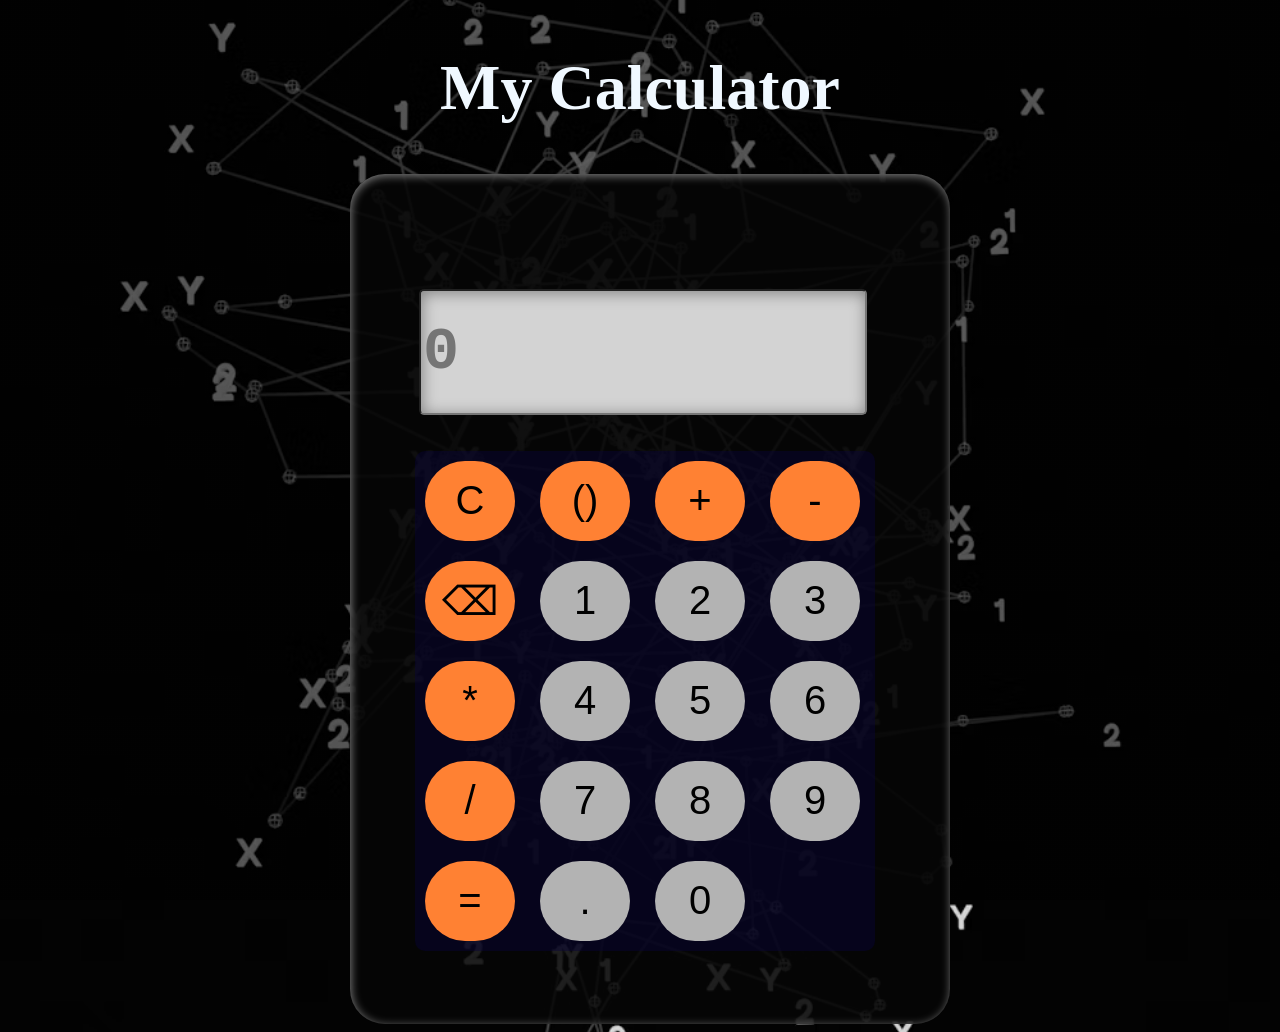
==== index.html @ bac949c9 "first commit" ====
<!DOCTYPE html>
<html lang="en">
<head>
    <meta charset="UTF-8">
    <meta name="viewport" content="width=device-width, initial-scale=1.0">
    <link rel="stylesheet" href="style.css">
    <script src="script.js" defer></script>
    <link rel="icon" type="img/jpg" href="logo.jpg">
    <title>My Calculator</title>
</head>
<body>
    <header>
        <h1 id="header"> My Calculator</h1>
    </header>
   <div id="collapse">
    <div id="main">
    <div id="display" >
       <input id="displayscreen" readonly placeholder="0">
    </div>
    <br><br>
    <div id="keys">
        <button onclick="clearDisplay('C')" class="operator">C</button>
        <button onclick="appendToDisplay('()')" class="operator">()</button>
        <button onclick="appendToDisplay('+')" class="operator">+</button>
        <button onclick="appendToDisplay('-')" class="operator">-</button>
        <button onclick="clearDigit('⌫')" class="operator">⌫</button>
        <button onclick="appendToDisplay('1')">1</button>
        <button onclick="appendToDisplay('2')">2</button>
        <button onclick="appendToDisplay('3')">3</button>
        <button onclick="appendToDisplay('*')" class="operator">*</button>
        <button onclick="appendToDisplay('4')">4</button>
        <button onclick="appendToDisplay('5')">5</button>
        <button onclick="appendToDisplay('6')">6</button>
        <button onclick="appendToDisplay('/')"class="operator">/</button>
        <button onclick="appendToDisplay('7')">7</button>
        <button onclick="appendToDisplay('8')">8</button>
        <button onclick="appendToDisplay('9')">9</button>
        <button onclick="calculate('=')" class="operator">=</button>
        <button onclick="appendToDisplay('.')">.</button>
         <button onclick="appendToDisplay('0')">0</button>
    </div>
    </div>
</div>
</body>
</html>
---- style.css ----
body {
    background-image:
    linear-gradient(rgba(0,0,0,0.6), rgba(0,0,0,0.6)),
     url(calcbg2.avif);
     background-size: cover;
     background-position: center;
     background-repeat: no-repeat;
     background-attachment: fixed;
}
#collapse {
    display: flex;
     justify-content: center;
}

#displayscreen {
    display: flex;
    justify-content: left;
    font-size: 60px;
    font-weight: bolder;
    font-family: monospace,sans-serif;
    background-color: lightgrey;
    border-radius: 5px;
    margin-left: 8%;
    margin-top: 90px;
    width: 440px;
    height: 120px;
    color: black;
    box-shadow: inset 1px 2px 15px grey;
}
#main {
    border-radius: 35px;
    box-shadow: inset 1px 2px 10px gray;
    margin-top: 6px;
    background-color:rgba(6, 6, 6, 0.877);
    align-items: center;
    flex-wrap: nowrap;
    padding: 25px;
    height: 800px;
    width: 550px;
    margin-left: 20px;
}
#keys {
    display: grid;
    grid-template-columns: repeat(4, 1fr);
    padding: 10px;
    gap: 20px;
    border-radius: 10px;
    background-color: rgba(7, 4, 58, 0.432);
    width: 440px;
    margin-left: 40px;
}

button {
    height: 80px;
    width: 90px;
    border-radius: 70px;
    font-size: 40px;
    padding: -3px;
    border: none;
    transition: 0.3s;
    background-color: hsl(0,0%, 70%) ;
}
button:hover {
    height: 82px;
    cursor: pointer;
    width: 92px;
    font-size: 42;
box-shadow: 1px 1px 5px 1px lightgray;
    background-color: hsl(0,0%, 80%);
    
    
}
button:active {
    background-color: hsl(0,0%, 100%) 
}
.operator {
    background-color: hsl(23, 100%, 60%);
}
.operator:hover {
  background-color: hsl(23, 100%, 40%);  
}
.operator:active {
  background-color: hsl(23, 100%, 70%);  
}
header {
    font-family: Georgia, 'Times New Roman', Times, serif;
    font-size: 32px;
    display: flex;
    justify-content: center;
    color: aliceblue;
}
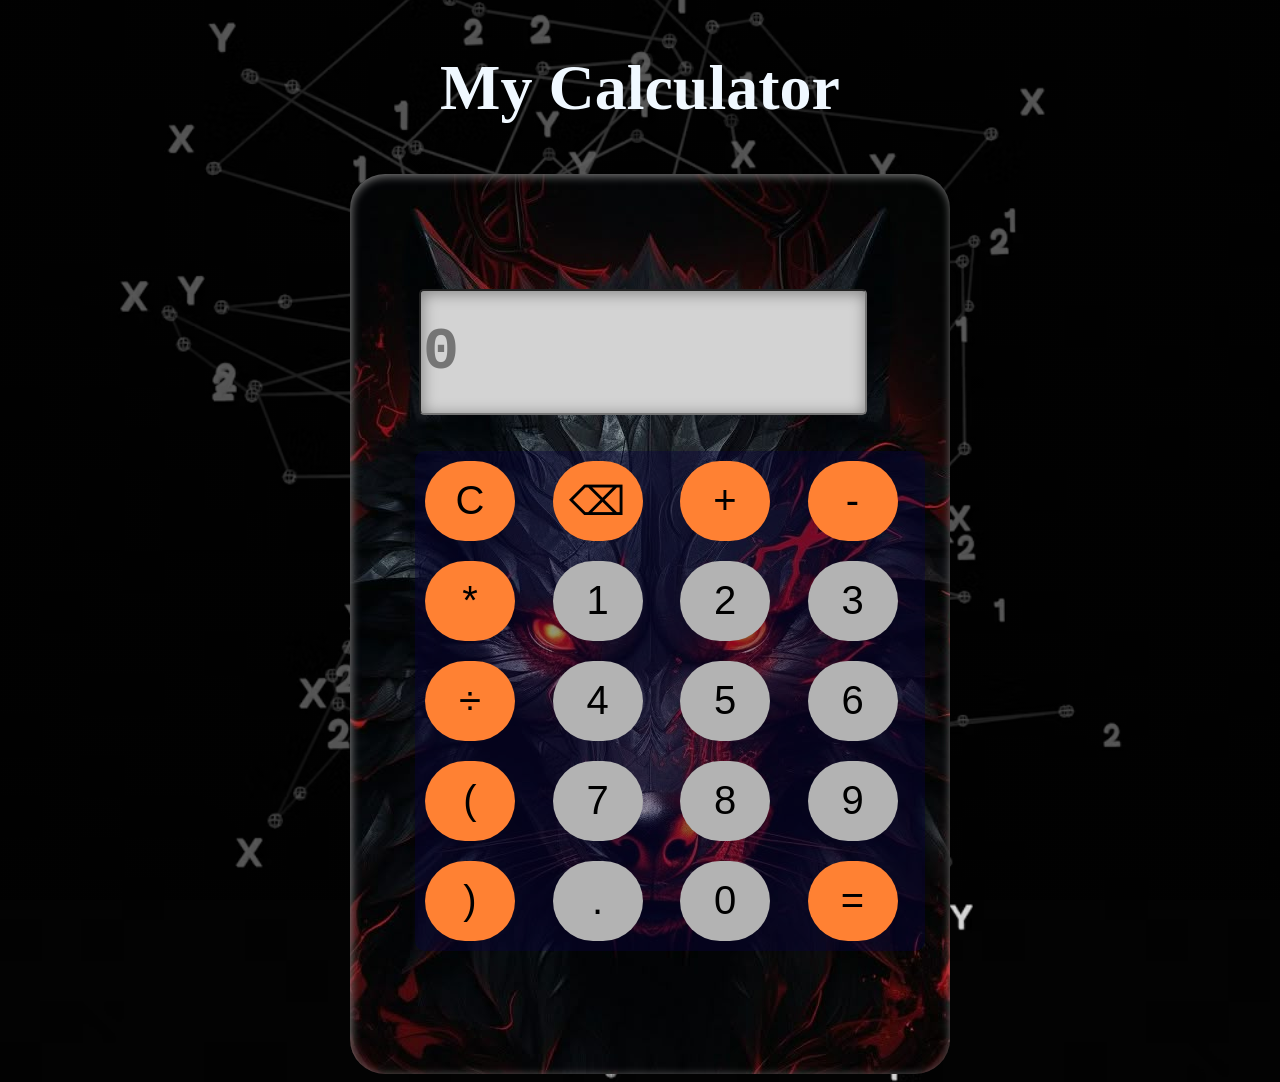
==== commit 6297a897: "second commit" ====
--- a/index.html
+++ b/index.html
@@ -20,24 +20,25 @@
     <br><br>
     <div id="keys">
         <button onclick="clearDisplay('C')" class="operator">C</button>
-        <button onclick="appendToDisplay('()')" class="operator">()</button>
+        <button onclick="clearDigit('⌫')" class="operator">⌫</button>
         <button onclick="appendToDisplay('+')" class="operator">+</button>
         <button onclick="appendToDisplay('-')" class="operator">-</button>
-        <button onclick="clearDigit('⌫')" class="operator">⌫</button>
+        <button onclick="appendToDisplay('*')" class="operator">*</button>
         <button onclick="appendToDisplay('1')">1</button>
         <button onclick="appendToDisplay('2')">2</button>
         <button onclick="appendToDisplay('3')">3</button>
-        <button onclick="appendToDisplay('*')" class="operator">*</button>
+        <button onclick="appendToDisplay('/')"class="operator">÷</button>
         <button onclick="appendToDisplay('4')">4</button>
         <button onclick="appendToDisplay('5')">5</button>
         <button onclick="appendToDisplay('6')">6</button>
-        <button onclick="appendToDisplay('/')"class="operator">/</button>
+        <button onclick="appendToDisplay('(')" class="operator">(</button>
         <button onclick="appendToDisplay('7')">7</button>
         <button onclick="appendToDisplay('8')">8</button>
         <button onclick="appendToDisplay('9')">9</button>
+        <button onclick="appendToDisplay(')')" class="operator">)</button>
+        <button onclick="appendToDisplay('.')">.</button>
+        <button onclick="appendToDisplay('0')">0</button>
         <button onclick="calculate('=')" class="operator">=</button>
-        <button onclick="appendToDisplay('.')">.</button>
-         <button onclick="appendToDisplay('0')">0</button>
     </div>
     </div>
 </div>
--- a/style.css
+++ b/style.css
@@ -31,11 +31,15 @@
     border-radius: 35px;
     box-shadow: inset 1px 2px 10px gray;
     margin-top: 6px;
-    background-color:rgba(6, 6, 6, 0.877);
+    background-image: 
+     /*linear-gradient(rgba(0,0,0,0.2), rgba(0,0,0,0.2)),*/
+    url(logo.jpg);
+    background-position:top;
+    /*background-color:rgba(6, 6, 6, 0.877);*/
     align-items: center;
     flex-wrap: nowrap;
     padding: 25px;
-    height: 800px;
+    height: 850px;
     width: 550px;
     margin-left: 20px;
 }
@@ -46,7 +50,7 @@
     gap: 20px;
     border-radius: 10px;
     background-color: rgba(7, 4, 58, 0.432);
-    width: 440px;
+    width: 9;
     margin-left: 40px;
 }
 
